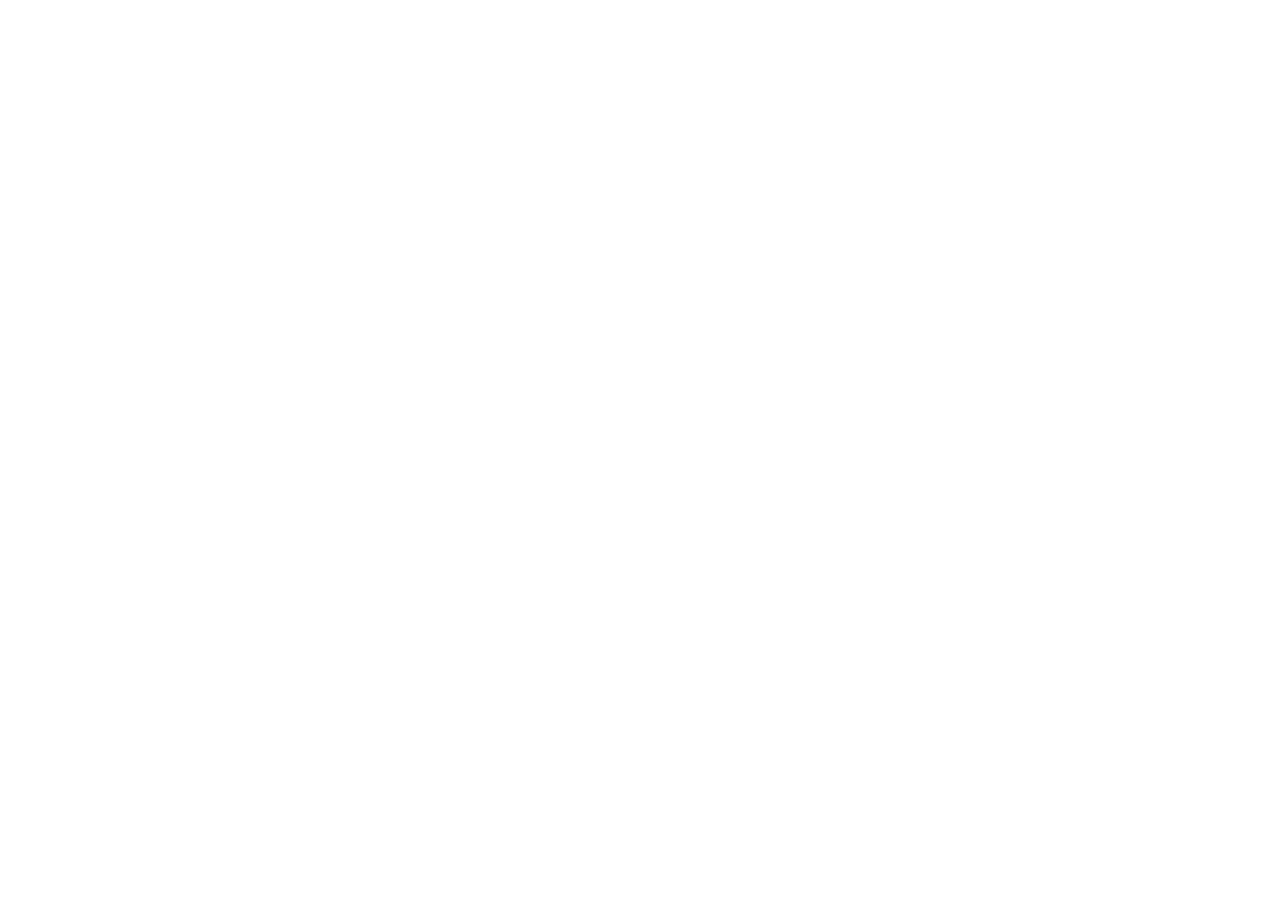
==== index.html @ cca425f0 "Deploying to gh-pages from @ JordanMillett/Web@ec44bcba6789ace3fa57b5b9162feb79ac4ce817 🚀" ====
<!DOCTYPE html>
<html lang="en">

<head>
    <meta charset="utf-8" />
    <meta name="viewport" content="width=device-width, initial-scale=1.0" />
    <title>Loading...</title>
    <base href="/"/>
    <link rel="stylesheet" href="css/bootstrap/bootstrap.min.css" />
    <link rel="stylesheet" href="css/app.css" />
    <link href="Web.styles.css" rel="stylesheet" />
    <link rel="icon" type="image/png" href="favicon.png" />
</head>

<body>
    <div id="app"></div>
    <script src="_framework/blazor.webassembly.js"></script>
</body>

</html>
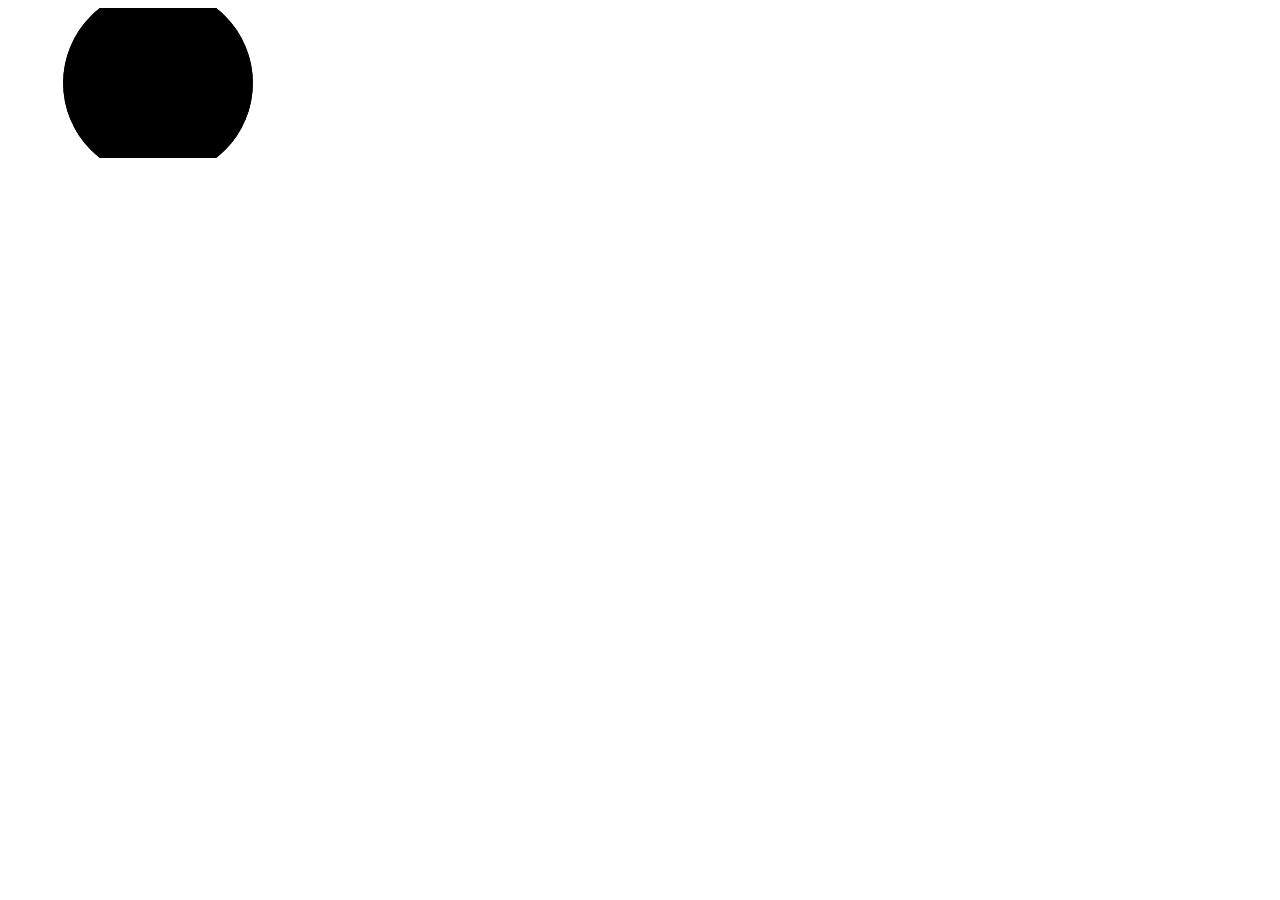
==== commit 36bb2163: "Deploying to gh-pages from @ JordanMillett/web@031566d23cea27ca52c8669c3c0369190d6debd1 🚀" ====
--- a/index.html
+++ b/index.html
@@ -5,7 +5,7 @@
     <meta charset="utf-8" />
     <meta name="viewport" content="width=device-width, initial-scale=1.0" />
     <title>Loading...</title>
-    <base href="/"/>
+    <base href="/web/" />
     <link rel="stylesheet" href="css/bootstrap/bootstrap.min.css" />
     <link rel="stylesheet" href="css/app.css" />
     <link href="Web.styles.css" rel="stylesheet" />
@@ -13,7 +13,13 @@
 </head>
 
 <body>
-    <div id="app"></div>
+    <div id="app">
+        <svg class="loading-progress">
+            <circle r="40%" cx="50%" cy="50%" />
+            <circle r="40%" cx="50%" cy="50%" />
+        </svg>
+        <div class="loading-progress-text"></div>
+    </div>
     <script src="_framework/blazor.webassembly.js"></script>
 </body>
 
--- a/css/app.css
+++ b/css/app.css
@@ -0,0 +1,72 @@
+html, body
+{
+    background-color: #150811;
+    color:white;
+}
+
+ul, ol, td, th
+{
+    color:white;
+}
+
+h1:focus 
+{
+    outline: none;
+}
+
+::-webkit-scrollbar 
+{
+    display: none;
+}
+
+.hidden
+{
+    visibility: hidden;
+}
+
+
+
+
+
+
+
+
+
+
+.loading-progress 
+{
+    position: relative;
+    display: block;
+    width: 8rem;
+    height: 8rem;
+    margin: 20vh auto 1rem auto;
+}
+
+.loading-progress circle
+{
+    fill: none;
+    stroke: transparent;
+    stroke-width: 0.6rem;
+    transform-origin: 50% 50%;
+    transform: rotate(-90deg);
+}
+
+.loading-progress circle:last-child 
+{
+    stroke: rgb(0, 208, 255);
+    stroke-dasharray: calc(3.141 * var(--blazor-load-percentage, 0%) * 0.8), 500%;
+    transition: stroke-dasharray 0.05s ease-in-out;
+}
+
+.loading-progress-text
+{
+    position: absolute;
+    text-align: center;
+    font-weight: bold;
+    inset: calc(20vh + 3.25rem) 0 auto 0.2rem;
+}
+
+.loading-progress-text:after 
+{
+    content: var(--blazor-load-percentage-text, "0%");
+}
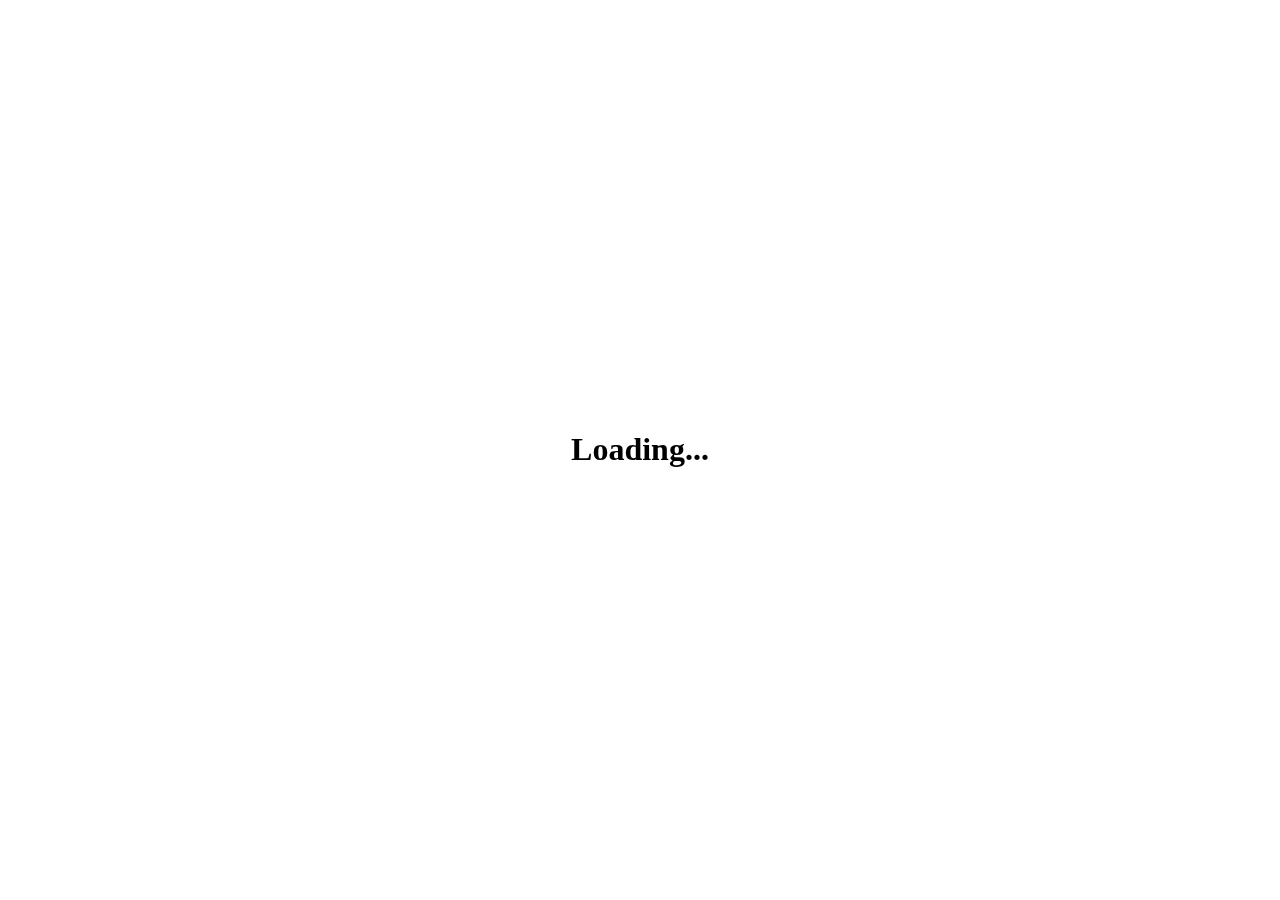
==== commit a60361fa: "Deploying to gh-pages from @ JordanMillett/web@7b588336841249a34e53d875578a837d216d4b1b 🚀" ====
--- a/index.html
+++ b/index.html
@@ -14,11 +14,14 @@
 
 <body>
     <div id="app">
-        <svg class="loading-progress">
-            <circle r="40%" cx="50%" cy="50%" />
-            <circle r="40%" cx="50%" cy="50%" />
-        </svg>
-        <div class="loading-progress-text"></div>
+        <div style="
+            position: fixed;
+            top: 50%;
+            left: 50%;
+            transform: translate(-50%, -50%);
+            ">
+            <h1>Loading...</h1>
+        </div>
     </div>
     <script src="_framework/blazor.webassembly.js"></script>
 </body>
--- a/css/app.css
+++ b/css/app.css
@@ -22,51 +22,4 @@
 .hidden
 {
     visibility: hidden;
-}
-
-
-
-
-
-
-
-
-
-
-.loading-progress 
-{
-    position: relative;
-    display: block;
-    width: 8rem;
-    height: 8rem;
-    margin: 20vh auto 1rem auto;
-}
-
-.loading-progress circle
-{
-    fill: none;
-    stroke: transparent;
-    stroke-width: 0.6rem;
-    transform-origin: 50% 50%;
-    transform: rotate(-90deg);
-}
-
-.loading-progress circle:last-child 
-{
-    stroke: rgb(0, 208, 255);
-    stroke-dasharray: calc(3.141 * var(--blazor-load-percentage, 0%) * 0.8), 500%;
-    transition: stroke-dasharray 0.05s ease-in-out;
-}
-
-.loading-progress-text
-{
-    position: absolute;
-    text-align: center;
-    font-weight: bold;
-    inset: calc(20vh + 3.25rem) 0 auto 0.2rem;
-}
-
-.loading-progress-text:after 
-{
-    content: var(--blazor-load-percentage-text, "0%");
-}
+}